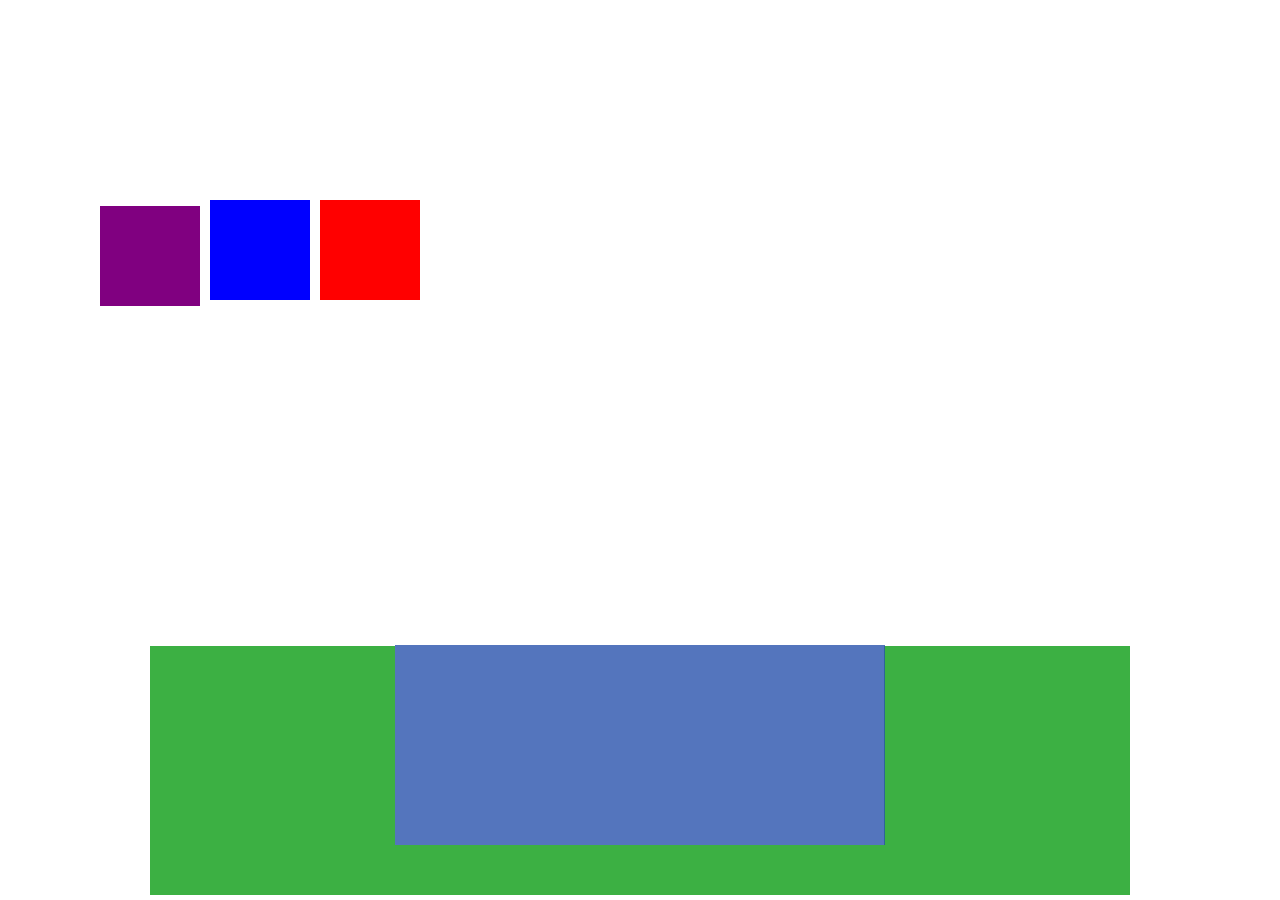
==== buoyancy-simulation/index.html @ 5bda1251 "Add buoyancy sim" ====
<html lang="en">
<head>
    <meta charset="UTF-8">
    <meta http-equiv="X-UA-Compatible" content="IE=edge">
    <meta name="viewport" content="width=device-width, initial-scale=1.0">
    <title>Buoyancy Simulation</title>

    <link rel="stylesheet" href="style.css">
    <script src="assets/global_variables.js" defer></script>
    <script src="assets/constants.js" defer></script>
    <script src="assets/extern.js" defer></script>
    <script src="assets/Block.js" defer></script>
    <script src="assets/function.js" defer></script>
    <script src="script.js" defer></script>
</head>
<body>
    
</body>
</html>
---- buoyancy-simulation/style.css ----
* {
    padding: 0px;
    margin: 0px;
}

body {
    overflow: hidden;
}
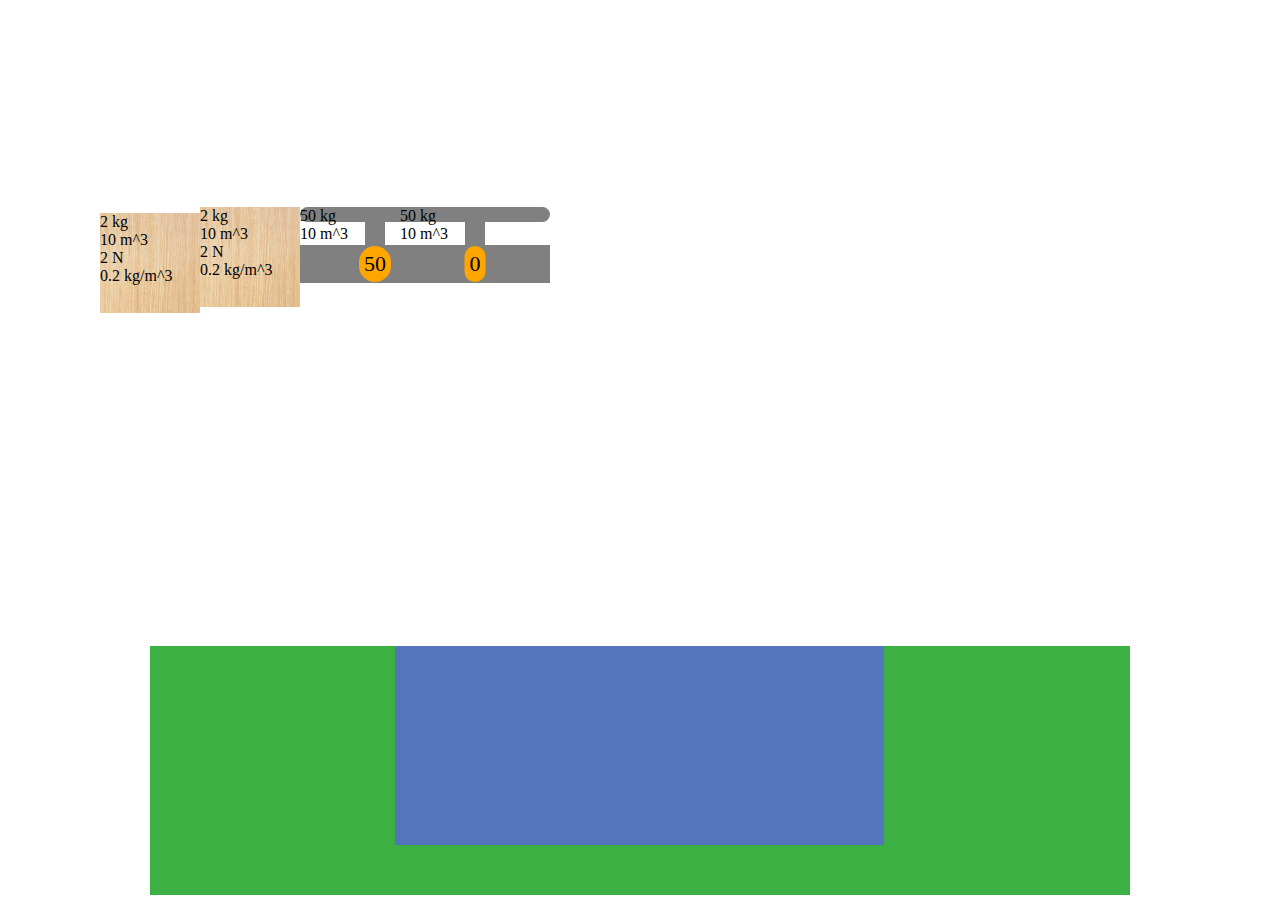
==== commit 36cb72fc: "Update sim" ====
--- a/buoyancy-simulation/index.html
+++ b/buoyancy-simulation/index.html
@@ -9,7 +9,10 @@
     <script src="assets/global_variables.js" defer></script>
     <script src="assets/constants.js" defer></script>
     <script src="assets/extern.js" defer></script>
+    <script src="assets/collision.js" defer></script>
+    <script src="assets/gravity.js" defer></script>
     <script src="assets/Block.js" defer></script>
+    <script src="assets/Scale.js" defer></script>
     <script src="assets/function.js" defer></script>
     <script src="script.js" defer></script>
 </head>
--- a/buoyancy-simulation/style.css
+++ b/buoyancy-simulation/style.css
@@ -5,4 +5,21 @@
 
 body {
     overflow: hidden;
+}
+
+.display {
+    position: absolute;
+    height: 100%;
+    text-align: left;
+    bottom: 0px;
+}
+
+.water {
+    pointer-events: none;
+    z-index: 1;
+}
+
+.land {
+    pointer-events: none;
+    z-index: 2;
 }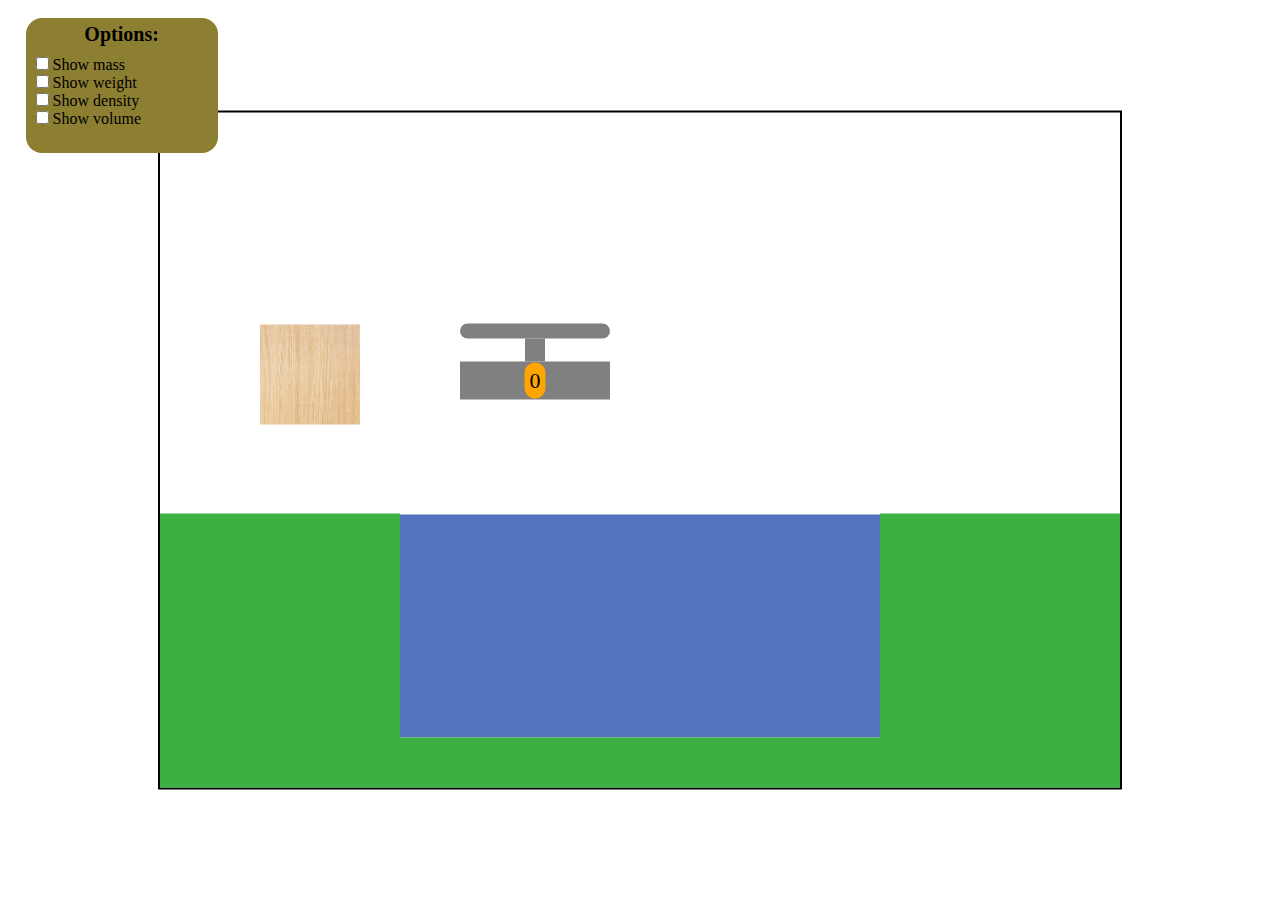
==== commit a80fe262: "Sim update" ====
--- a/buoyancy-simulation/index.html
+++ b/buoyancy-simulation/index.html
@@ -6,17 +6,34 @@
     <title>Buoyancy Simulation</title>
 
     <link rel="stylesheet" href="style.css">
-    <script src="assets/global_variables.js" defer></script>
-    <script src="assets/constants.js" defer></script>
-    <script src="assets/extern.js" defer></script>
-    <script src="assets/collision.js" defer></script>
-    <script src="assets/gravity.js" defer></script>
-    <script src="assets/Block.js" defer></script>
-    <script src="assets/Scale.js" defer></script>
-    <script src="assets/function.js" defer></script>
+    <script src="src/assets/global_variables.js" defer></script>
+    <script src="src/assets/constants.js" defer></script>
+    <script src="src/assets/extern.js" defer></script>
+    <script src="src/spec/collision.js" defer></script>
+    <script src="src/spec/gravity.js" defer></script>
+    <script src="src/objects/Block.js" defer></script>
+    <script src="src/objects/Scale.js" defer></script>
+    <script src="src/assets/function.js" defer></script>
+    <script src="src/spec/options.js" defer></script>
+    <script src="src/scenes/Scene.js" defer></script>
+    <script src="src/scenes/scene_handler.js" defer></script>
     <script src="script.js" defer></script>
 </head>
 <body>
-    
+    <div id="form-container">
+        <p id="container-label">Options:</p>
+        <form id="form">
+            <input type="checkbox" id="visible-mass" name="visible-mass">
+            <label for="visible-mass"> Show mass</label><br>
+            <input type="checkbox" id="visible-weight" name="visible-weight">
+            <label for="visible-weight"> Show weight</label><br>
+            <input type="checkbox" id="visible-density" name="visible-density">
+            <label for="visible-density"> Show density</label><br>
+            <input type="checkbox" id="visible-volume" name="visible-volume">
+            <label for="visible-volume"> Show volume</label>
+        </form>
+    </div>
+
+    <div id="stage"></div>
 </body>
 </html>--- a/buoyancy-simulation/style.css
+++ b/buoyancy-simulation/style.css
@@ -22,4 +22,38 @@
 .land {
     pointer-events: none;
     z-index: 2;
+}
+
+#form-container {
+    position: absolute;
+    height: 15%;
+    width: 15%;
+    left: 2%;
+    top: 2%;
+    z-index: 10;
+    border-radius: 1rem;
+    background-color: rgb(141, 127, 50);
+}
+
+#container-label {
+    text-align: center;
+    font-size: 20px;
+    padding-top: 5px;
+    font-weight: bold;
+}
+
+#form {
+    padding-left: 10px;
+    padding-top: 10px;
+}
+
+#stage {
+    position: absolute;
+    border: 2px solid black;
+    height: 75%;
+    width: 75%;
+    top: 50%;
+    left: 50%;
+    transform: translate(-50%, -50%);
+
 }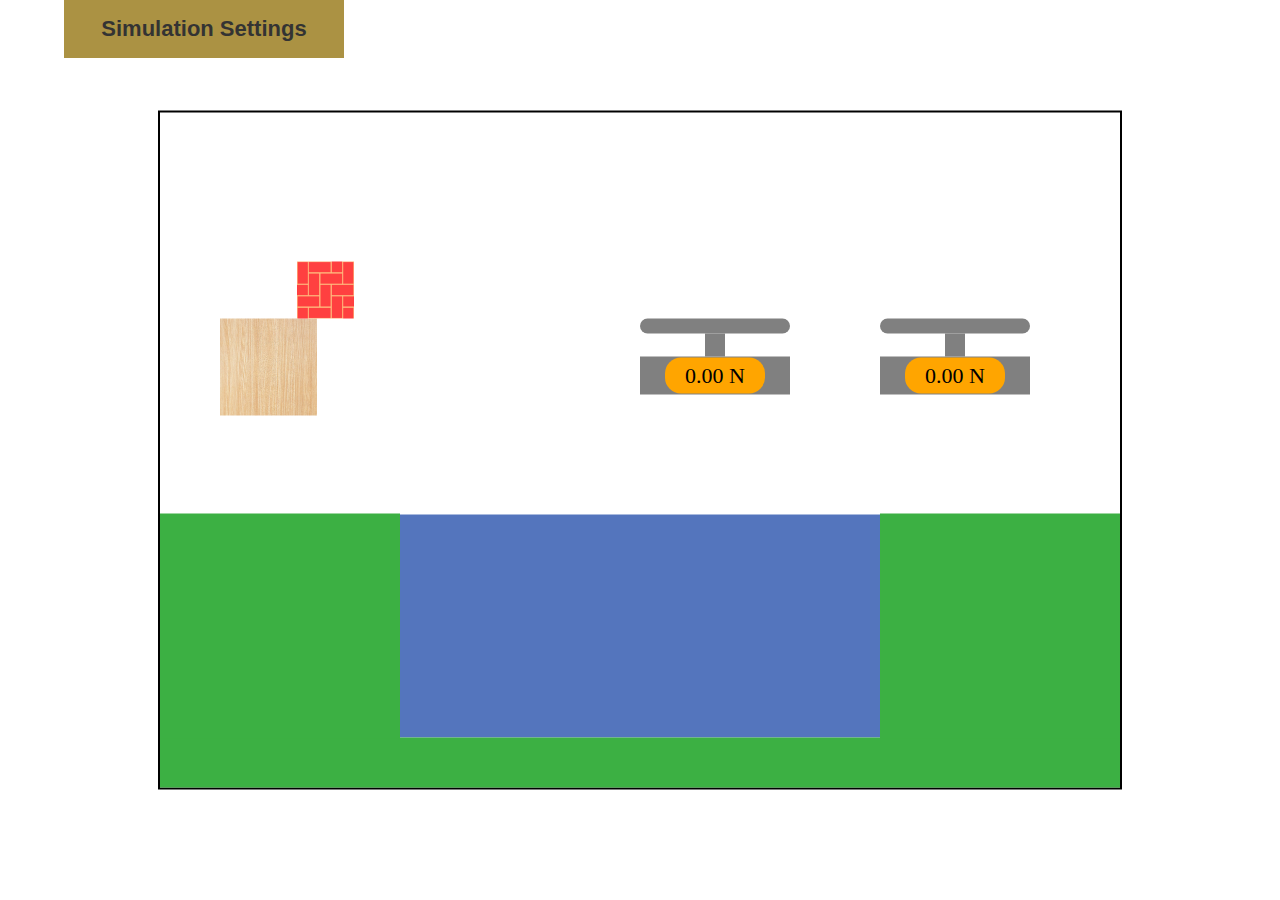
==== commit 064648bd: "Update buoyancy sim" ====
--- a/buoyancy-simulation/index.html
+++ b/buoyancy-simulation/index.html
@@ -1,39 +1,57 @@
-<html lang="en">
-<head>
-    <meta charset="UTF-8">
-    <meta http-equiv="X-UA-Compatible" content="IE=edge">
-    <meta name="viewport" content="width=device-width, initial-scale=1.0">
-    <title>Buoyancy Simulation</title>
-
-    <link rel="stylesheet" href="style.css">
-    <script src="src/assets/global_variables.js" defer></script>
-    <script src="src/assets/constants.js" defer></script>
-    <script src="src/assets/extern.js" defer></script>
-    <script src="src/spec/collision.js" defer></script>
-    <script src="src/spec/gravity.js" defer></script>
-    <script src="src/objects/Block.js" defer></script>
-    <script src="src/objects/Scale.js" defer></script>
-    <script src="src/assets/function.js" defer></script>
-    <script src="src/spec/options.js" defer></script>
-    <script src="src/scenes/Scene.js" defer></script>
-    <script src="src/scenes/scene_handler.js" defer></script>
-    <script src="script.js" defer></script>
-</head>
-<body>
-    <div id="form-container">
-        <p id="container-label">Options:</p>
-        <form id="form">
-            <input type="checkbox" id="visible-mass" name="visible-mass">
-            <label for="visible-mass"> Show mass</label><br>
-            <input type="checkbox" id="visible-weight" name="visible-weight">
-            <label for="visible-weight"> Show weight</label><br>
-            <input type="checkbox" id="visible-density" name="visible-density">
-            <label for="visible-density"> Show density</label><br>
-            <input type="checkbox" id="visible-volume" name="visible-volume">
-            <label for="visible-volume"> Show volume</label>
-        </form>
-    </div>
-
-    <div id="stage"></div>
-</body>
+<html lang="en">
+<head>
+    <meta charset="UTF-8">
+    <meta http-equiv="X-UA-Compatible" content="IE=edge">
+    <meta name="viewport" content="width=device-width, initial-scale=1.0">
+    <title>Buoyancy Simulation</title>
+
+    <link rel="stylesheet" href="style.css">
+    <script src="src/assets/global_variables.js" defer></script>
+    <script src="src/assets/constants.js" defer></script>
+    <script src="src/assets/extern.js" defer></script>
+    <script src="src/spec/collision.js" defer></script>
+    <script src="src/spec/gravity.js" defer></script>
+    <script src="src/objects/Block.js" defer></script>
+    <script src="src/objects/Scale.js" defer></script>
+    <script src="src/assets/function.js" defer></script>
+    <script src="src/spec/options.js" defer></script>
+    <script src="src/objects/Scene.js" defer></script>
+    <script src="src/scenes/scene_handler.js" defer></script>
+    <script src="src/scenes/built_scenes.js" defer></script>
+    <script src="script.js" defer></script>
+</head>
+<body>
+    <div id="form-container">
+        <!-- Contents credit to https://www.w3schools.com/howto/howto_js_popup_form.asp -->
+        <button class="open-button" onclick="openForm()">Simulation Settings</button>
+        <div class="form-popup" id="myForm">
+            <form class="form-container">
+              <h1>Simulation Settings</h1>
+            <div style="float: left">
+                <input type="checkbox" id="visible-mass" name="visible-mass">
+                <label for="visible-mass"> Show mass</label><br>
+                <input type="checkbox" id="visible-weight" name="visible-weight">
+                <label for="visible-weight"> Show weight</label><br>
+                <input type="checkbox" id="visible-density" name="visible-density">
+                <label for="visible-density"> Show density</label><br>
+                <input type="checkbox" id="visible-volume" name="visible-volume">
+                <label for="visible-volume"> Show volume</label>
+            </div>
+            <div style="float: right">
+                <input type="radio" id="same-mass" name="scene-select" value="Same Mass" checked="checked">
+                <label for="same-mass">Same Mass</label><br>
+                <input type="radio" id="same-volume" name="scene-select" value="Same Volume">
+                <label for="same-volume">Same Volume</label><br>
+                <input type="radio" id="same-density" name="scene-select" value="Same Density">
+                <label for="same-density">Same Density</label><br>
+            </div>
+          
+              <button type="button" class="btn cancel" onclick="closeForm()">Close</button>
+            </form>
+        </div>
+    </div>
+
+    <div id="stage"></div>
+
+</body>
 </html>--- a/buoyancy-simulation/style.css
+++ b/buoyancy-simulation/style.css
@@ -1,59 +1,118 @@
-* {
-    padding: 0px;
-    margin: 0px;
-}
-
-body {
-    overflow: hidden;
-}
-
-.display {
-    position: absolute;
-    height: 100%;
-    text-align: left;
-    bottom: 0px;
-}
-
-.water {
-    pointer-events: none;
-    z-index: 1;
-}
-
-.land {
-    pointer-events: none;
-    z-index: 2;
-}
-
-#form-container {
-    position: absolute;
-    height: 15%;
-    width: 15%;
-    left: 2%;
-    top: 2%;
-    z-index: 10;
-    border-radius: 1rem;
-    background-color: rgb(141, 127, 50);
-}
-
-#container-label {
-    text-align: center;
-    font-size: 20px;
-    padding-top: 5px;
-    font-weight: bold;
-}
-
-#form {
-    padding-left: 10px;
-    padding-top: 10px;
-}
-
-#stage {
-    position: absolute;
-    border: 2px solid black;
-    height: 75%;
-    width: 75%;
-    top: 50%;
-    left: 50%;
-    transform: translate(-50%, -50%);
-
-}+* {
+    padding: 0px;
+    margin: 0px;
+}
+
+body {
+    overflow: hidden;
+}
+
+.display {
+    position: absolute;
+    height: 100%;
+    text-align: left;
+    bottom: 0px;
+}
+
+.water {
+    pointer-events: none;
+    z-index: 1;
+}
+
+.land {
+    pointer-events: none;
+    z-index: 2;
+}
+
+#stage {
+    position: absolute;
+    border: 2px solid black;
+    height: 75%;
+    width: 75%;
+    top: 50%;
+    left: 50%;
+    transform: translate(-50%, -50%);
+
+}
+
+
+/* Credit to https://www.w3schools.com/howto/howto_js_popup_form.asp */
+
+#myForm {
+    left: 5%;
+    position: relative;
+}
+
+#form-container {
+    box-sizing: border-box;
+
+}
+
+/* Button used to open the contact form - fixed at the bottom of the page */
+.open-button {
+  background-color: rgb(150, 119, 20);
+  color: rgb(0, 0, 0);
+  font-weight: bold;
+  font-size: 22px;
+  padding: 16px 20px;
+  border: none;
+  cursor: pointer;
+  opacity: 0.8;
+  position: fixed;
+  left: 5%;
+  width: 280px;
+}
+
+/* The popup form - hidden by default */
+.form-popup {
+  display: none;
+  position: fixed;
+  bottom: 0;
+  right: 15px;
+  border: 3px solid #f1f1f1;
+  z-index: 9;
+}
+
+/* Add styles to the form container */
+.form-container {
+  max-width: 300px;
+  padding: 10px;
+  background-color: white;
+}
+
+/* Full-width input fields */
+.form-container input[type=text], .form-container input[type=password] {
+  width: 100%;
+  padding: 15px;
+  margin: 5px 0 22px 0;
+  border: none;
+  background: #f1f1f1;
+}
+
+/* When the inputs get focus, do something */
+.form-container input[type=text]:focus, .form-container input[type=password]:focus {
+  background-color: #ddd;
+  outline: none;
+}
+
+/* Set a style for the submit/login button */
+.form-container .btn {
+  background-color: #04AA6D;
+  color: white;
+  padding: 16px 20px;
+  border: none;
+  cursor: pointer;
+  width: 100%;
+  margin-bottom:10px;
+  opacity: 0.8;
+}
+
+/* Add a red background color to the cancel button */
+.form-container .cancel {
+  background-color: red;
+}
+
+/* Add some hover effects to buttons */
+.form-container .btn:hover, .open-button:hover {
+  opacity: 1;
+}
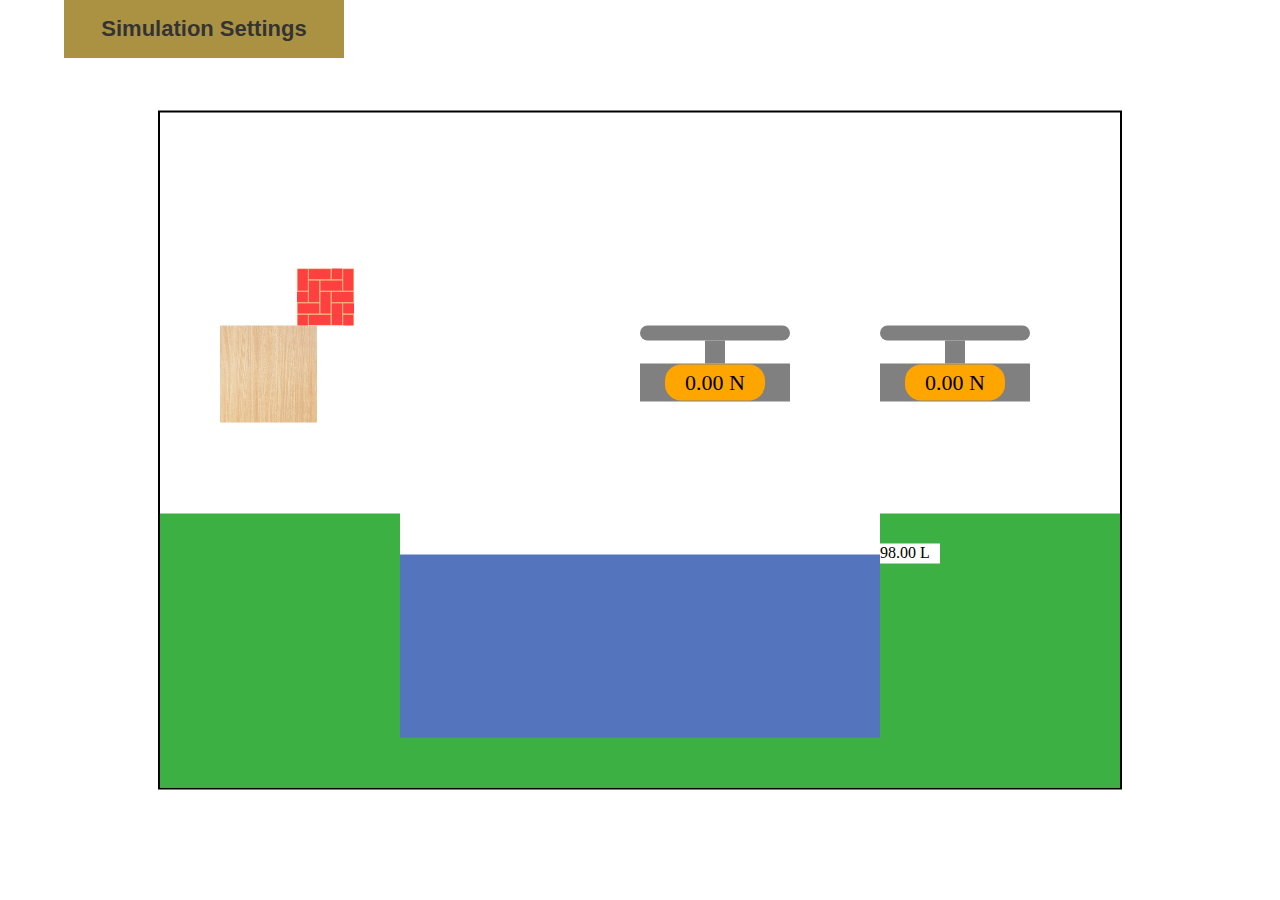
==== commit 2d0e80db: "Update sim" ====
--- a/buoyancy-simulation/index.html
+++ b/buoyancy-simulation/index.html
@@ -1,57 +1,62 @@
-<html lang="en">
-<head>
-    <meta charset="UTF-8">
-    <meta http-equiv="X-UA-Compatible" content="IE=edge">
-    <meta name="viewport" content="width=device-width, initial-scale=1.0">
-    <title>Buoyancy Simulation</title>
-
-    <link rel="stylesheet" href="style.css">
-    <script src="src/assets/global_variables.js" defer></script>
-    <script src="src/assets/constants.js" defer></script>
-    <script src="src/assets/extern.js" defer></script>
-    <script src="src/spec/collision.js" defer></script>
-    <script src="src/spec/gravity.js" defer></script>
-    <script src="src/objects/Block.js" defer></script>
-    <script src="src/objects/Scale.js" defer></script>
-    <script src="src/assets/function.js" defer></script>
-    <script src="src/spec/options.js" defer></script>
-    <script src="src/objects/Scene.js" defer></script>
-    <script src="src/scenes/scene_handler.js" defer></script>
-    <script src="src/scenes/built_scenes.js" defer></script>
-    <script src="script.js" defer></script>
-</head>
-<body>
-    <div id="form-container">
-        <!-- Contents credit to https://www.w3schools.com/howto/howto_js_popup_form.asp -->
-        <button class="open-button" onclick="openForm()">Simulation Settings</button>
-        <div class="form-popup" id="myForm">
-            <form class="form-container">
-              <h1>Simulation Settings</h1>
-            <div style="float: left">
-                <input type="checkbox" id="visible-mass" name="visible-mass">
-                <label for="visible-mass"> Show mass</label><br>
-                <input type="checkbox" id="visible-weight" name="visible-weight">
-                <label for="visible-weight"> Show weight</label><br>
-                <input type="checkbox" id="visible-density" name="visible-density">
-                <label for="visible-density"> Show density</label><br>
-                <input type="checkbox" id="visible-volume" name="visible-volume">
-                <label for="visible-volume"> Show volume</label>
-            </div>
-            <div style="float: right">
-                <input type="radio" id="same-mass" name="scene-select" value="Same Mass" checked="checked">
-                <label for="same-mass">Same Mass</label><br>
-                <input type="radio" id="same-volume" name="scene-select" value="Same Volume">
-                <label for="same-volume">Same Volume</label><br>
-                <input type="radio" id="same-density" name="scene-select" value="Same Density">
-                <label for="same-density">Same Density</label><br>
-            </div>
-          
-              <button type="button" class="btn cancel" onclick="closeForm()">Close</button>
-            </form>
-        </div>
-    </div>
-
-    <div id="stage"></div>
-
-</body>
+<html lang="en">
+<head>
+    <meta charset="UTF-8">
+    <meta http-equiv="X-UA-Compatible" content="IE=edge">
+    <meta name="viewport" content="width=device-width, initial-scale=1.0">
+    <title>Buoyancy Simulation</title>
+
+    <link rel="stylesheet" href="style.css">
+    <script src="src/assets/global_variables.js" defer></script>
+    <script src="src/assets/constants.js" defer></script>
+    <script src="src/assets/extern.js" defer></script>
+    <script src="src/spec/collision.js" defer></script>
+    <script src="src/spec/gravity.js" defer></script>
+    <script src="src/spec/buoyancy.js" defer></script>
+    <script src="src/spec/waterLevel.js" defer></script>
+    <script src="src/objects/Block.js" defer></script>
+    <script src="src/objects/Scale.js" defer></script>
+    <script src="src/objects/Water.js" defer></script>
+    <script src="src/assets/function.js" defer></script>
+    <script src="src/spec/options.js" defer></script>
+    <script src="src/objects/Scene.js" defer></script>
+    <script src="src/scenes/scene_handler.js" defer></script>
+    <script src="src/scenes/built_scenes.js" defer></script>
+    <script src="script.js" defer></script>
+</head>
+<body>
+    <div id="form-container">
+        <!-- Contents credit to https://www.w3schools.com/howto/howto_js_popup_form.asp -->
+        <button class="open-button" onclick="openForm()">Simulation Settings</button>
+        <div class="form-popup" id="myForm">
+            <form class="form-container">
+              <h1>Simulation Settings</h1>
+            <div style="float: left">
+                <input type="checkbox" id="visible-mass" name="visible-mass">
+                <label for="visible-mass"> Show mass</label><br>
+                <input type="checkbox" id="visible-weight" name="visible-weight">
+                <label for="visible-weight"> Show weight</label><br>
+                <input type="checkbox" id="visible-density" name="visible-density">
+                <label for="visible-density"> Show density</label><br>
+                <input type="checkbox" id="visible-volume" name="visible-volume">
+                <label for="visible-volume"> Show volume</label>
+            </div>
+            <div style="float: right">
+                <input type="radio" id="same-mass" name="scene-select" value="Same Mass" checked="checked">
+                <label for="same-mass">Same Mass</label><br>
+                <input type="radio" id="same-volume" name="scene-select" value="Same Volume">
+                <label for="same-volume">Same Volume</label><br>
+                <input type="radio" id="same-density" name="scene-select" value="Same Density">
+                <label for="same-density">Same Density</label><br>
+            </div>
+          
+              <button type="button" class="btn cancel" onclick="closeForm()">Close</button>
+            </form>
+        </div>
+    </div>
+
+    <div id="stage">
+        <div id="water-level"></div>
+    </div>
+
+</body>
 </html>--- a/buoyancy-simulation/style.css
+++ b/buoyancy-simulation/style.css
@@ -1,118 +1,126 @@
-* {
-    padding: 0px;
-    margin: 0px;
-}
-
-body {
-    overflow: hidden;
-}
-
-.display {
-    position: absolute;
-    height: 100%;
-    text-align: left;
-    bottom: 0px;
-}
-
-.water {
-    pointer-events: none;
-    z-index: 1;
-}
-
-.land {
-    pointer-events: none;
-    z-index: 2;
-}
-
-#stage {
-    position: absolute;
-    border: 2px solid black;
-    height: 75%;
-    width: 75%;
-    top: 50%;
-    left: 50%;
-    transform: translate(-50%, -50%);
-
-}
-
-
-/* Credit to https://www.w3schools.com/howto/howto_js_popup_form.asp */
-
-#myForm {
-    left: 5%;
-    position: relative;
-}
-
-#form-container {
-    box-sizing: border-box;
-
-}
-
-/* Button used to open the contact form - fixed at the bottom of the page */
-.open-button {
-  background-color: rgb(150, 119, 20);
-  color: rgb(0, 0, 0);
-  font-weight: bold;
-  font-size: 22px;
-  padding: 16px 20px;
-  border: none;
-  cursor: pointer;
-  opacity: 0.8;
-  position: fixed;
-  left: 5%;
-  width: 280px;
-}
-
-/* The popup form - hidden by default */
-.form-popup {
-  display: none;
-  position: fixed;
-  bottom: 0;
-  right: 15px;
-  border: 3px solid #f1f1f1;
-  z-index: 9;
-}
-
-/* Add styles to the form container */
-.form-container {
-  max-width: 300px;
-  padding: 10px;
-  background-color: white;
-}
-
-/* Full-width input fields */
-.form-container input[type=text], .form-container input[type=password] {
-  width: 100%;
-  padding: 15px;
-  margin: 5px 0 22px 0;
-  border: none;
-  background: #f1f1f1;
-}
-
-/* When the inputs get focus, do something */
-.form-container input[type=text]:focus, .form-container input[type=password]:focus {
-  background-color: #ddd;
-  outline: none;
-}
-
-/* Set a style for the submit/login button */
-.form-container .btn {
-  background-color: #04AA6D;
-  color: white;
-  padding: 16px 20px;
-  border: none;
-  cursor: pointer;
-  width: 100%;
-  margin-bottom:10px;
-  opacity: 0.8;
-}
-
-/* Add a red background color to the cancel button */
-.form-container .cancel {
-  background-color: red;
-}
-
-/* Add some hover effects to buttons */
-.form-container .btn:hover, .open-button:hover {
-  opacity: 1;
-}
+* {
+    padding: 0px;
+    margin: 0px;
+}
+
+body {
+    overflow: hidden;
+}
+
+#water-level {
+  position: absolute;
+  height: 20px;
+  width: 60px;
+  background-color: white;
+  z-index: 1000;
+}
+
+.display {
+    position: absolute;
+    height: 100%;
+    text-align: left;
+    bottom: 0px;
+}
+
+.water {
+    pointer-events: none;
+    z-index: 1;
+}
+
+.land {
+    pointer-events: none;
+    z-index: 2;
+}
+
+#stage {
+    position: absolute;
+    border: 2px solid black;
+    height: 75%;
+    width: 75%;
+    top: 50%;
+    left: 50%;
+    transform: translate(-50%, -50%);
+
+}
+
+
+/* Credit to https://www.w3schools.com/howto/howto_js_popup_form.asp */
+
+#myForm {
+    left: 5%;
+    position: relative;
+}
+
+#form-container {
+    box-sizing: border-box;
+
+}
+
+/* Button used to open the contact form - fixed at the bottom of the page */
+.open-button {
+  background-color: rgb(150, 119, 20);
+  color: rgb(0, 0, 0);
+  font-weight: bold;
+  font-size: 22px;
+  padding: 16px 20px;
+  border: none;
+  cursor: pointer;
+  opacity: 0.8;
+  position: fixed;
+  left: 5%;
+  width: 280px;
+}
+
+/* The popup form - hidden by default */
+.form-popup {
+  display: none;
+  position: fixed;
+  bottom: 0;
+  right: 15px;
+  border: 3px solid #f1f1f1;
+  z-index: 9;
+}
+
+/* Add styles to the form container */
+.form-container {
+  max-width: 300px;
+  padding: 10px;
+  background-color: white;
+}
+
+/* Full-width input fields */
+.form-container input[type=text], .form-container input[type=password] {
+  width: 100%;
+  padding: 15px;
+  margin: 5px 0 22px 0;
+  border: none;
+  background: #f1f1f1;
+}
+
+/* When the inputs get focus, do something */
+.form-container input[type=text]:focus, .form-container input[type=password]:focus {
+  background-color: #ddd;
+  outline: none;
+}
+
+/* Set a style for the submit/login button */
+.form-container .btn {
+  background-color: #04AA6D;
+  color: white;
+  padding: 16px 20px;
+  border: none;
+  cursor: pointer;
+  width: 100%;
+  margin-bottom:10px;
+  opacity: 0.8;
+}
+
+/* Add a red background color to the cancel button */
+.form-container .cancel {
+  background-color: red;
+}
+
+/* Add some hover effects to buttons */
+.form-container .btn:hover, .open-button:hover {
+  opacity: 1;
+}
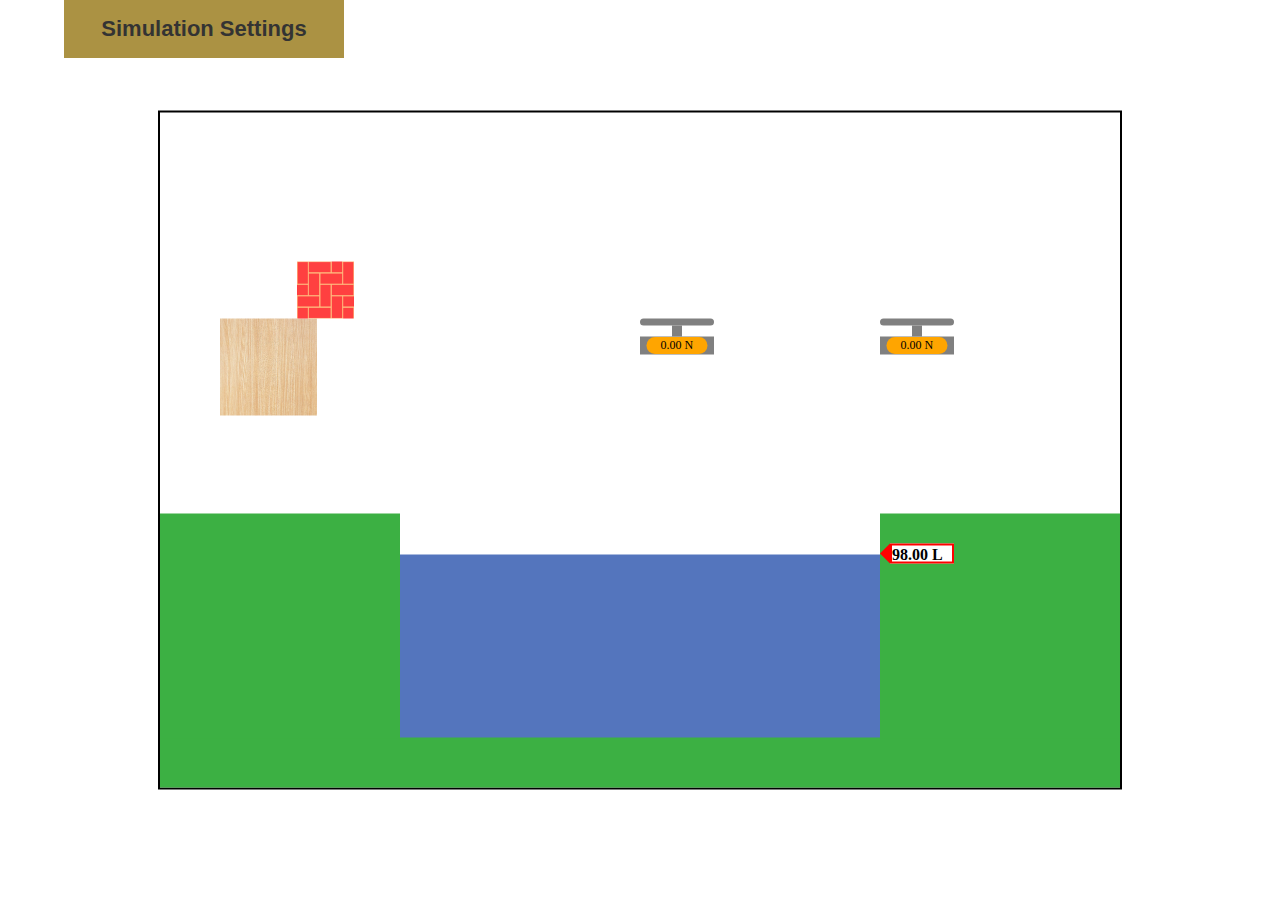
==== commit c40e6c1d: "Buoyancy update" ====
--- a/buoyancy-simulation/index.html
+++ b/buoyancy-simulation/index.html
@@ -12,6 +12,7 @@
     <script src="src/spec/collision.js" defer></script>
     <script src="src/spec/gravity.js" defer></script>
     <script src="src/spec/buoyancy.js" defer></script>
+    <script src="src/spec/force.js" defer></script>
     <script src="src/spec/waterLevel.js" defer></script>
     <script src="src/objects/Block.js" defer></script>
     <script src="src/objects/Scale.js" defer></script>
@@ -55,7 +56,7 @@
     </div>
 
     <div id="stage">
-        <div id="water-level"></div>
+        <div id="water-level"><div id="arrow-head"></div><div id="level-text"></div></div>
     </div>
 
 </body>
--- a/buoyancy-simulation/style.css
+++ b/buoyancy-simulation/style.css
@@ -9,10 +9,27 @@
 
 #water-level {
   position: absolute;
-  height: 20px;
+  z-index: 1000;
+}
+
+#arrow-head {
+  width: 0;
+  height: 0;
+  border-top: 10px solid transparent;
+  border-bottom: 10px solid transparent;
+  border-right: 10px solid red;
+  float: left;
+  z-index: 1000;
+}
+
+#level-text {
+  height: 16px;
   width: 60px;
+  border: 2px solid red;
   background-color: white;
   z-index: 1000;
+  font-weight: bold;
+  float: right;
 }
 
 .display {
